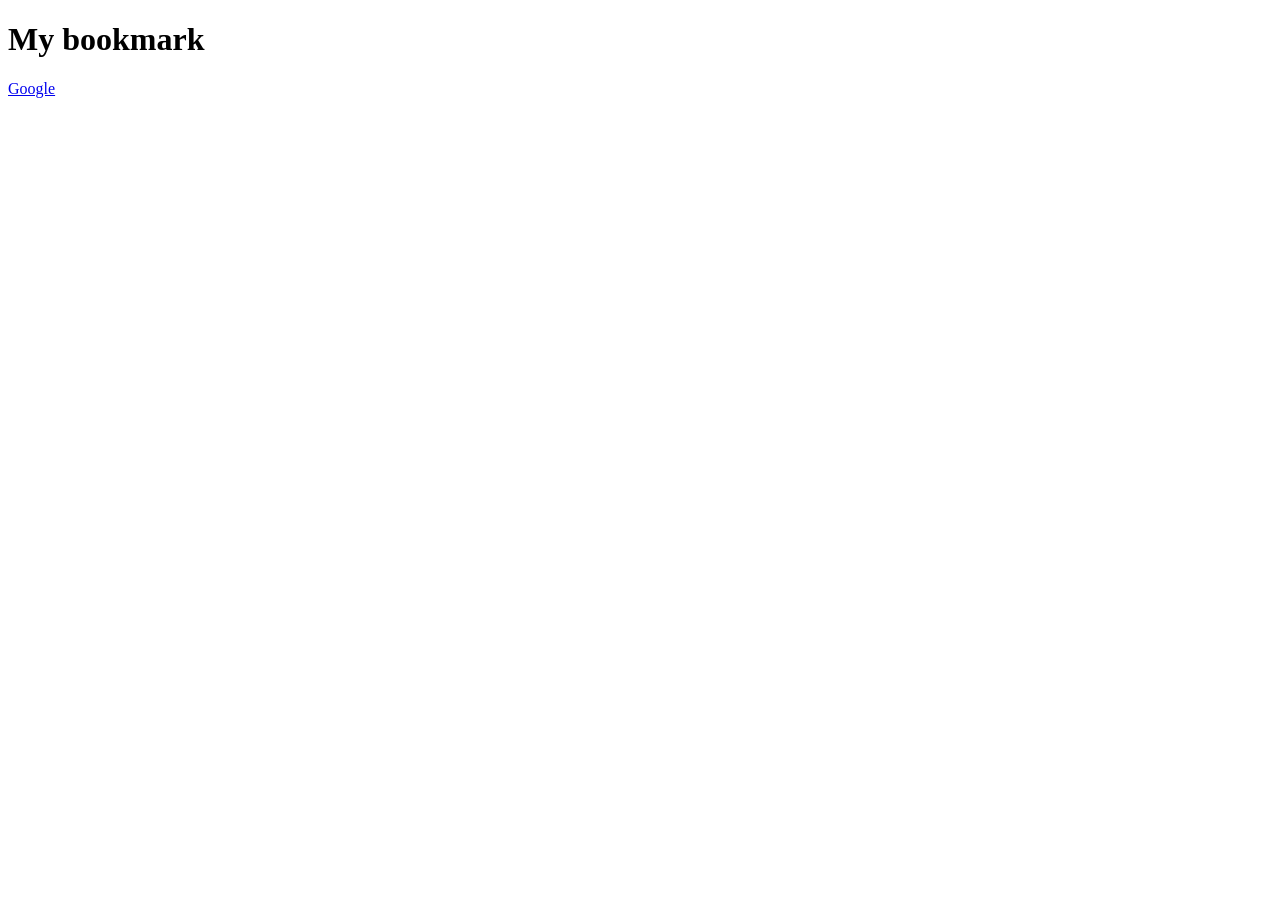
==== bookmark.html @ 4e064fc3 "creating repo iof web pratise code" ====
<!DOCTYPE html>
<html lang="en">
<head>
    <meta charset="UTF-8">
    <meta name="viewport" content="width=device-width, initial-scale=1.0">
    <title>Bookmark</title>
</head>
<body>
    <h1>My bookmark</h1>
    <a target="_blank" href="http://www.google.com">Google</a>
</body>
</html>
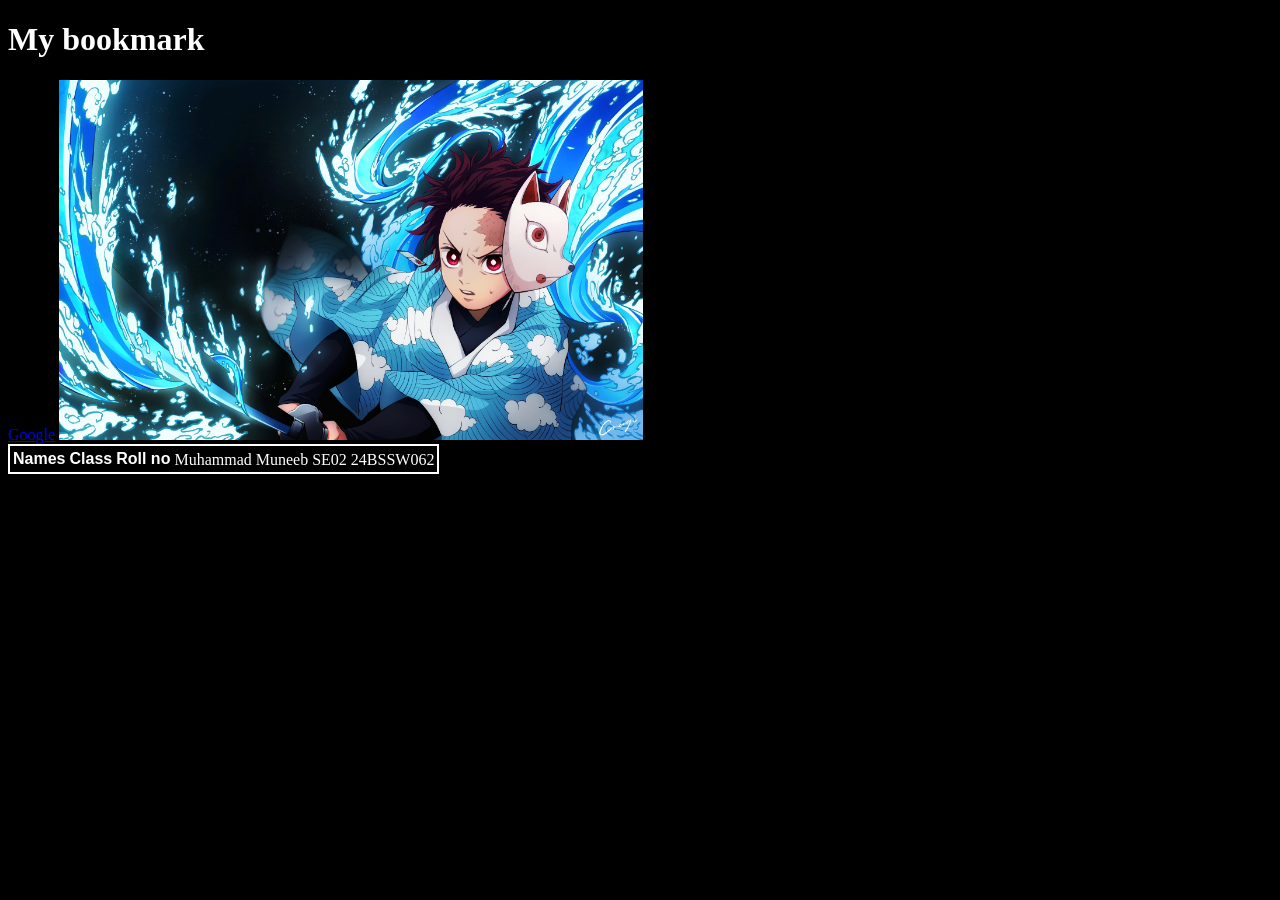
==== commit bc665100: "Add bookmark and form pages with styling; update script and add image" ====
--- a/bookmark.html
+++ b/bookmark.html
@@ -4,9 +4,25 @@
     <meta charset="UTF-8">
     <meta name="viewport" content="width=device-width, initial-scale=1.0">
     <title>Bookmark</title>
+    <link rel="stylesheet" href="style.css">
 </head>
 <body>
     <h1>My bookmark</h1>
     <a target="_blank" href="http://www.google.com">Google</a>
+    <img height="360"      src="tanjiro.jpg" alt="Tanjiro">
+    <table>
+        <tr>
+            <th rowspan="2" >Names</th>
+            <th rowspan="2">Class</th>
+            <th rowspan="2">Roll no</th>
+        </tr>
+        <br>
+        <tr>
+            <td>Muhammad Muneeb</td>
+            <td>SE02</td>
+            <td>24BSSW062</td>
+        </tr>
+    </table>
+    <script src="script.js"></script>
 </body>
 </html>
--- a/style.css
+++ b/style.css
@@ -0,0 +1,11 @@
+body{
+    background-color: rgb(0, 0, 0);
+    color: white;
+}
+th{
+    font-family: 'Franklin Gothic Medium', 'Arial Narrow', Arial, sans-serif;
+    
+}
+table{
+    border: 2px  solid white;
+}
